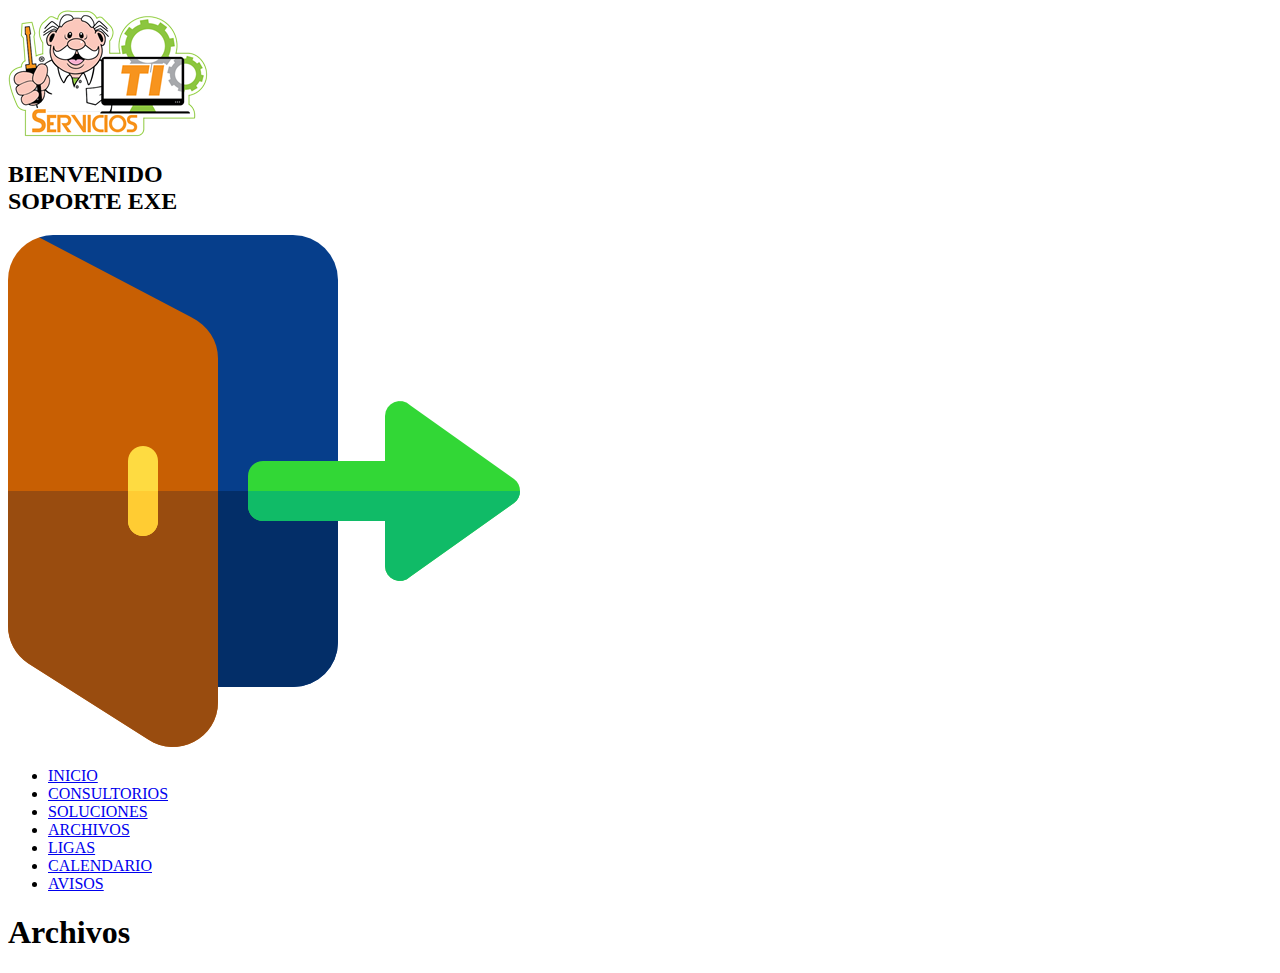
==== Archivos.html @ 15ea401b "Menu ligas" ====
<!DOCTYPE html> 

<html lang = "es"> 
    
    <head> 
        <meta charset="UFT-8">
        <meta name="viewpor" content="width=device-width">
        <!--Se crea icono y texto de la barra de navegacion-->
        <link rel="shortcut icon" href="Img/Index/favicon.ico" type="image/png">
        <title>Archivos</title>
        <!-- Borra los formatos de posisionamiento por defaul, limpiand o para poder personalizar-->
        <link rel="stylesheet" href="Css/reset.css">
        <!-- Se crea la hoja de estilos que daremos a nuestra pagina -->
        <link rel="stylesheet" href="Css/style.css">
        <!-- Se crea documento Script para dar acciones a nuestra pagina -->
        <link rel="Scrip" href="Js/Scrip_Principal.js">
         <!-- Importar Tipo de letra -->
        <link rel="preconnect" href="https://fonts.googleapis.com"> <link rel="preconnect" href="https://fonts.gstatic.com" crossorigin> <link href="https: //fonts.googleapis.com/css2?family=Protest+Revolution&family=Urbanist:ital,wght@0,100..900;1,100..900&display=swap" rel="stylesheet">
    </Head>
    
    <body>
        <header>
           <header>
            <div class="contenedor1"> <!--Se crea contenedor para el logo y texto de bienvenida-->
                <img src="Img/Servicios TI.png" class="logo1">
                <div class="saludo"><h2>BIENVENIDO<br>SOPORTE EXE</h2></div>
                <a href="index.html"><img src="Img/Icon/exit.png" class="salir" ></a>
            </div>
            <nav class="contenedor2"><!--Se crea contenedor para la barra de navegacion de menu principal-->
              <ul class="barra_menu_1">
                <li class="menu1 e1"> <a href="Inicio.html">INICIO</a></li>
                <li class="menu1 e2"> <a href="Consultorios.html">CONSULTORIOS</a></li>
                <li class="menu1 e3"> <a href="Soluciones.html">SOLUCIONES</a></li>
                <li class="menu1 e4"> <a href="Archivos.html">ARCHIVOS</a></li>
                <li class="menu1 e5"> <a href="Ligas.html">LIGAS</a></li>
                <li class="menu1 e6"> <a href="Calendario.html">CALENDARIO</a></li>
                <li class="menu1 e7"> <a href="Avisos.html">AVISOS</a> </li>
              </ul>
            </nav> 
        </header>    

        <main>
            <div class="archivos"> <!--Se crea contenedor para el formulario de busqueda-->
                <div class="menu_archivos"><h1 class="titulo">Archivos</h1> </div>
                <div class="">
                <section id="archivos-mesa"></section>
                <section id="archivos-sun"></section>
                <section id="archivos-spv"></section>
                </div>
            </div>
        </main>
        
       <!-- <footer>
            <img src="Img/Index/EXE.jpg" class="EXE">
        </footer>-->
</body>
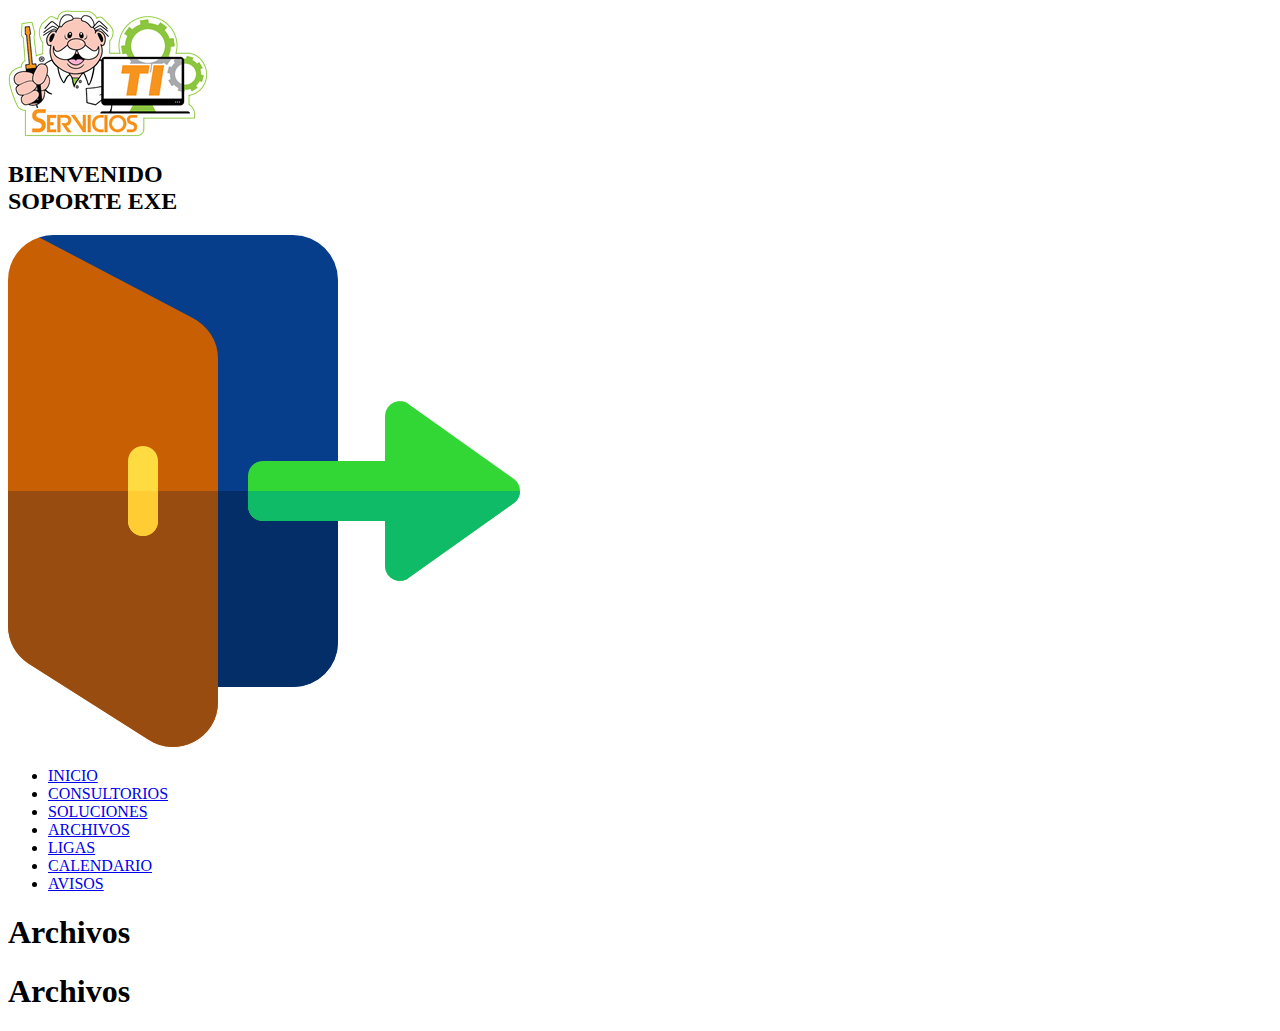
==== commit a3b9f225: "consultorios 1" ====
--- a/Archivos.html
+++ b/Archivos.html
@@ -20,13 +20,12 @@
     
     <body>
         <header>
-           <header>
             <div class="contenedor1"> <!--Se crea contenedor para el logo y texto de bienvenida-->
                 <img src="Img/Servicios TI.png" class="logo1">
                 <div class="saludo"><h2>BIENVENIDO<br>SOPORTE EXE</h2></div>
                 <a href="index.html"><img src="Img/Icon/exit.png" class="salir" ></a>
-            </div>
-            <nav class="contenedor2"><!--Se crea contenedor para la barra de navegacion de menu principal-->
+            </div class="barrra-nav">
+            <nav><!--Se crea contenedor para la barra de navegacion de menu principal-->
               <ul class="barra_menu_1">
                 <li class="menu1 e1"> <a href="Inicio.html">INICIO</a></li>
                 <li class="menu1 e2"> <a href="Consultorios.html">CONSULTORIOS</a></li>
@@ -37,6 +36,7 @@
                 <li class="menu1 e7"> <a href="Avisos.html">AVISOS</a> </li>
               </ul>
             </nav> 
+            <div class="titulo-menu"><h1 class="titulo">Archivos</h1> </div><!--Se crea titulo del menu principal-->
         </header>    
 
         <main>
